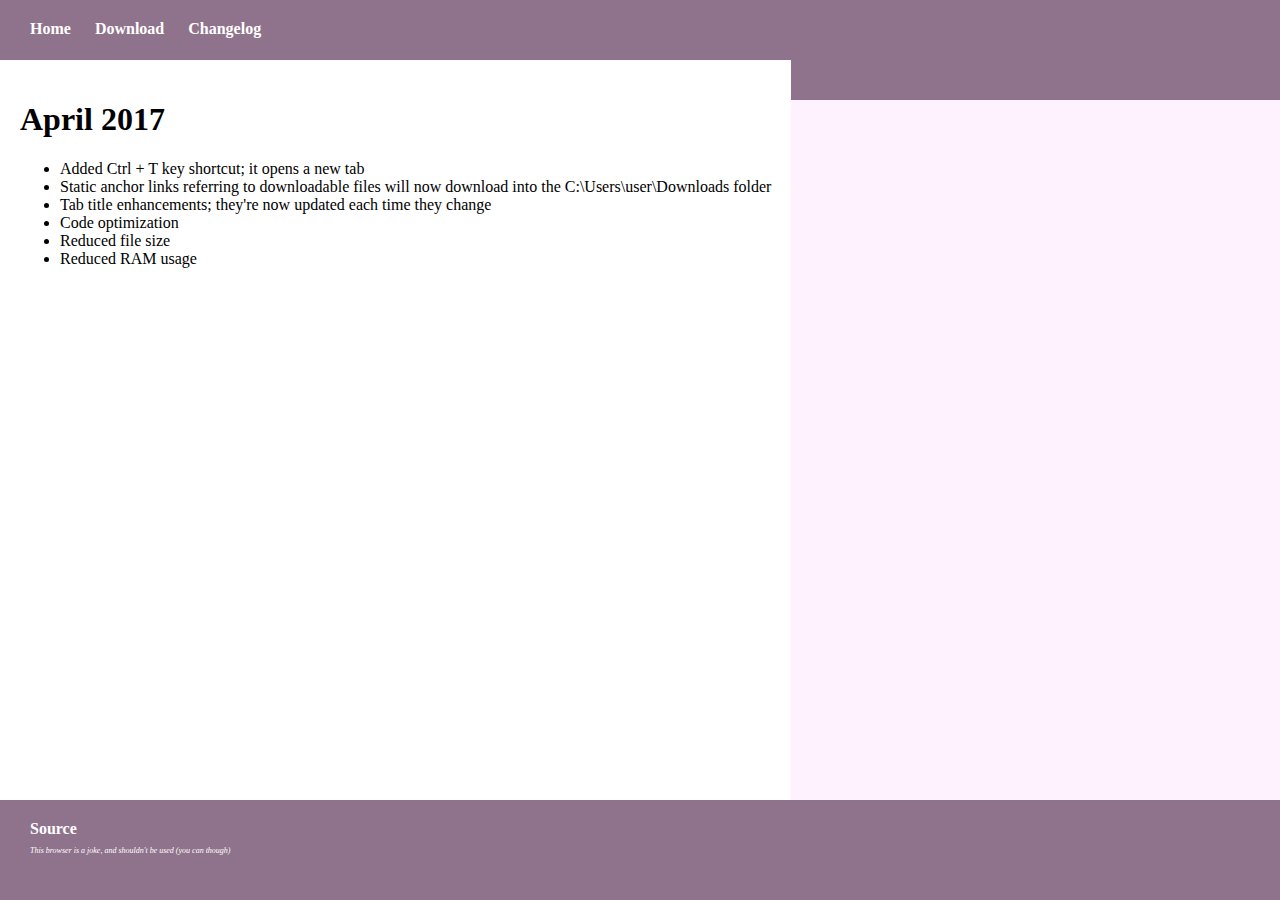
==== changelog.html @ 16decb0e "Create changelog.html" ====
<!DOCTYPE html>
<html>
  <head>
    <title>Quec</title>
    <link rel="stylesheet" type="text/css" href="stylesheet.css">
    <link rel="icon" href="favicon.ico">
  </head>
  <body>
    <div class="header">
      <a href="#">Home</a>
      <a href="Quec.jar">Download</a>
      <a href="changelog.html">Changelog</a>
    </div>
    <div class="content">
      <h1>April 2017</h1>
      <ul>
        <li>Added Ctrl + T key shortcut; it opens a new tab</li>
        <li>Static anchor links referring to downloadable files will now download into the C:\Users\user\Downloads folder</li>
        <li>Tab title enhancements; they're now updated each time they change</li>
        <li>Code optimization</li>
        <li>Reduced file size</li>
        <li>Reduced RAM usage</li>
      </ul>
    </div>
    <div class="footer">
      <a>Source</a>
      <p>This browser is a joke, and shouldn't be used (you can though)</p>
    </div>
  </body>
</html>
---- stylesheet.css ----
html, body {
  background-color: #FFF2FF;
  margin: 0;
  padding: 0;
  position: relative;
  height: 100%;
}

.header, .content, .footer {
  position: absolute;
  padding: 20px;
}

.header, .footer {
  background-color: #8F728B;
  height: 60px;
  width: 100%;
}

.header {
  top: 0;
}

.content {
  background-color: white;
  top: 60px;
  bottom: 60px;
}

.footer {
  bottom: 0;
}

.footer p {
  color: white;
  font-size: 8px;
  font-style: italic;
  padding-left: 10px;
}

a {
  color: white; 
  text-decoration: none;
  padding-left: 10px;
  padding-right: 10px;
  font-weight: bold;
}

a:hover {
  color: #E5B9E1; 
}
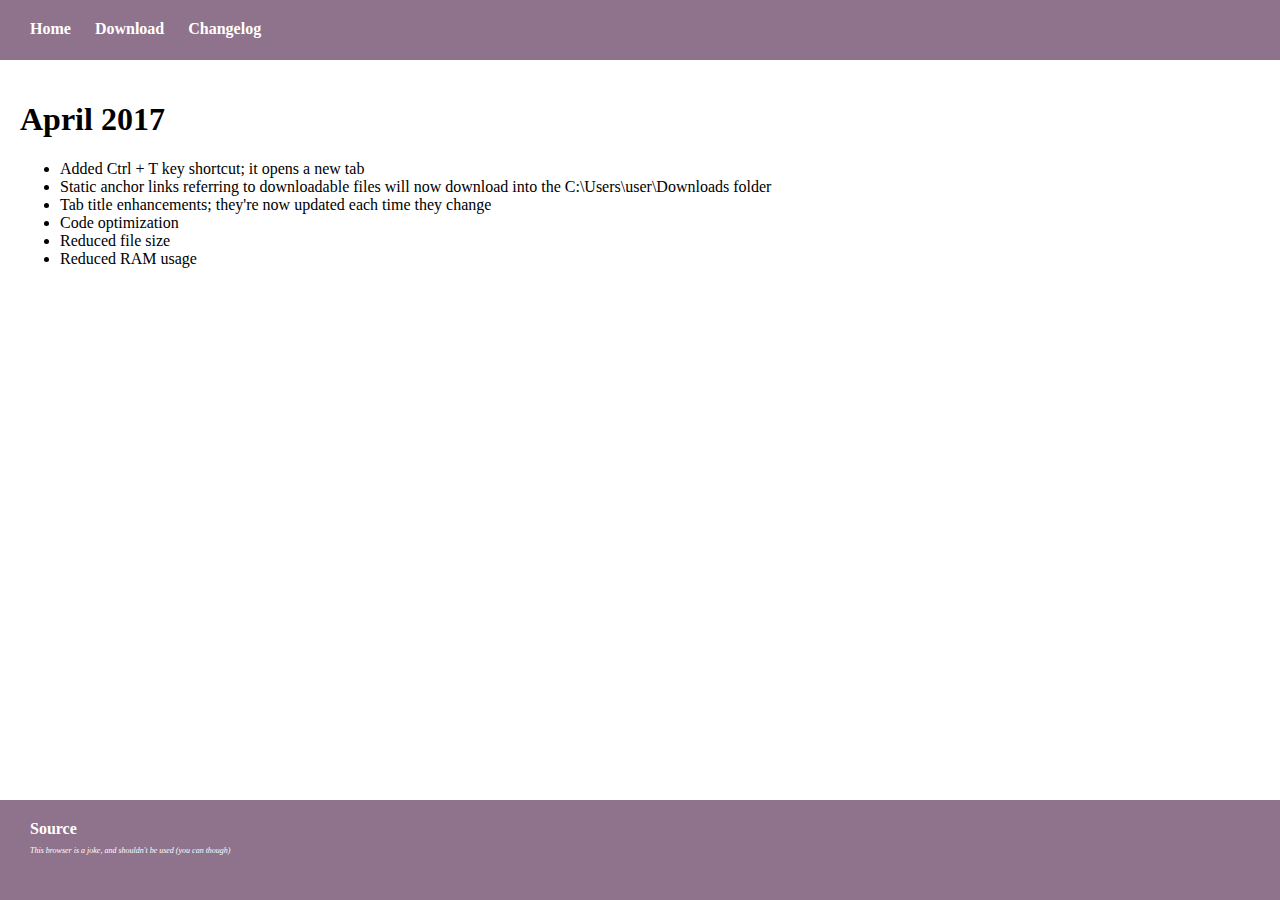
==== commit 2f040c3c: "Update changelog.html" ====
--- a/changelog.html
+++ b/changelog.html
@@ -7,9 +7,9 @@
   </head>
   <body>
     <div class="header">
-      <a href="#">Home</a>
+      <a href="index.html">Home</a>
       <a href="Quec.jar">Download</a>
-      <a href="changelog.html">Changelog</a>
+      <a href="#">Changelog</a>
     </div>
     <div class="content">
       <h1>April 2017</h1>
@@ -23,7 +23,7 @@
       </ul>
     </div>
     <div class="footer">
-      <a>Source</a>
+      <a href="https://github.com/quec/Quec">Source</a>
       <p>This browser is a joke, and shouldn't be used (you can though)</p>
     </div>
   </body>
--- a/stylesheet.css
+++ b/stylesheet.css
@@ -9,12 +9,12 @@
 .header, .content, .footer {
   position: absolute;
   padding: 20px;
+  width: 100%;
 }
 
 .header, .footer {
   background-color: #8F728B;
   height: 60px;
-  width: 100%;
 }
 
 .header {
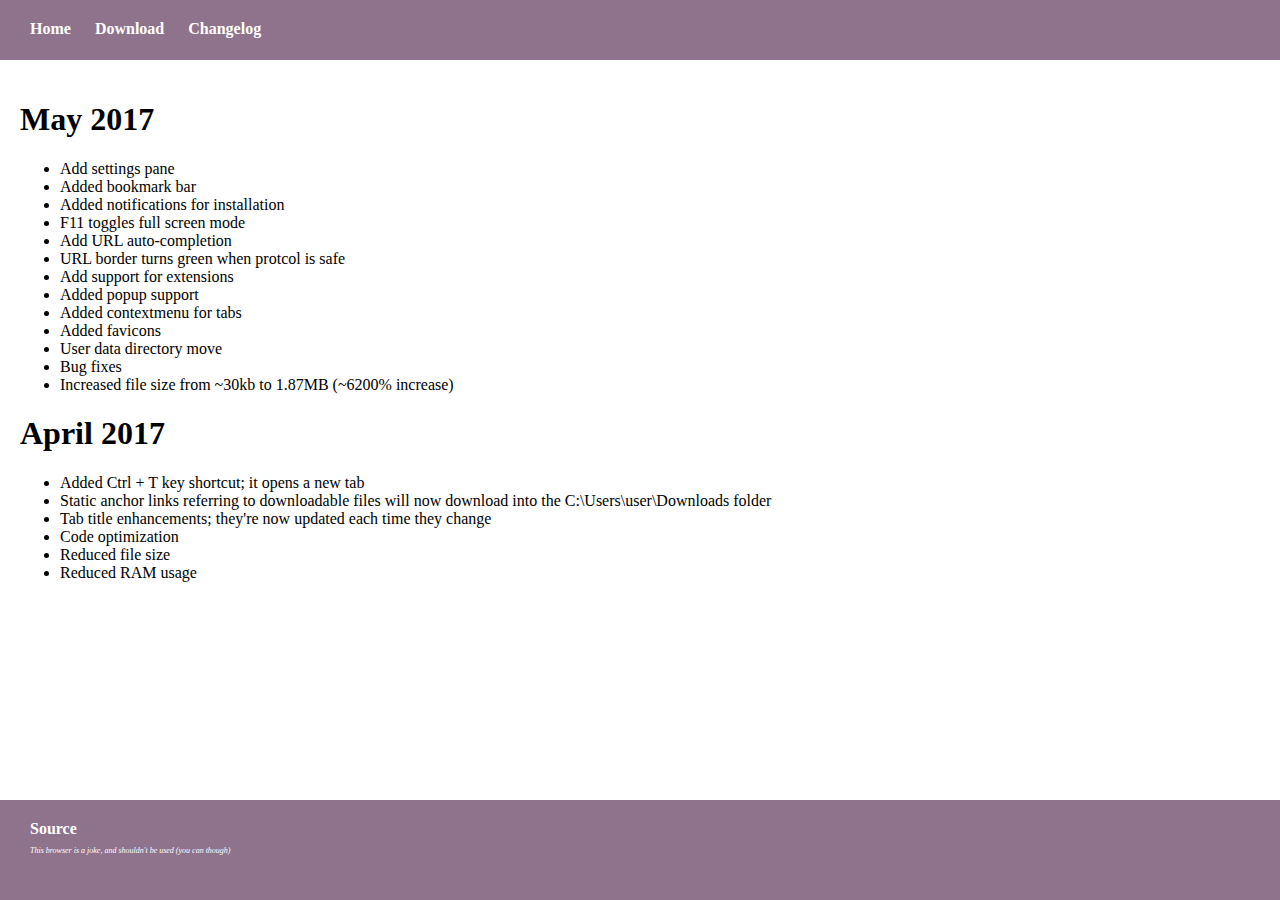
==== commit 8587aea7: "Update changelog.html" ====
--- a/changelog.html
+++ b/changelog.html
@@ -12,6 +12,22 @@
       <a href="#">Changelog</a>
     </div>
     <div class="content">
+      <h1>May 2017</h1>
+      <ul>
+        <li>Add settings pane</li>
+        <li>Added bookmark bar</li>
+        <li>Added notifications for installation</li>
+        <li>F11 toggles full screen mode</li>
+        <li>Add URL auto-completion</li>
+        <li>URL border turns green when protcol is safe</li>
+        <li>Add support for extensions</li>
+        <li>Added popup support</li>
+        <li>Added contextmenu for tabs</li>
+        <li>Added favicons</li>
+        <li>User data directory move</li>
+        <li>Bug fixes</li>
+        <li>Increased file size from ~30kb to 1.87MB (~6200% increase)</li>
+      </ul>
       <h1>April 2017</h1>
       <ul>
         <li>Added Ctrl + T key shortcut; it opens a new tab</li>
